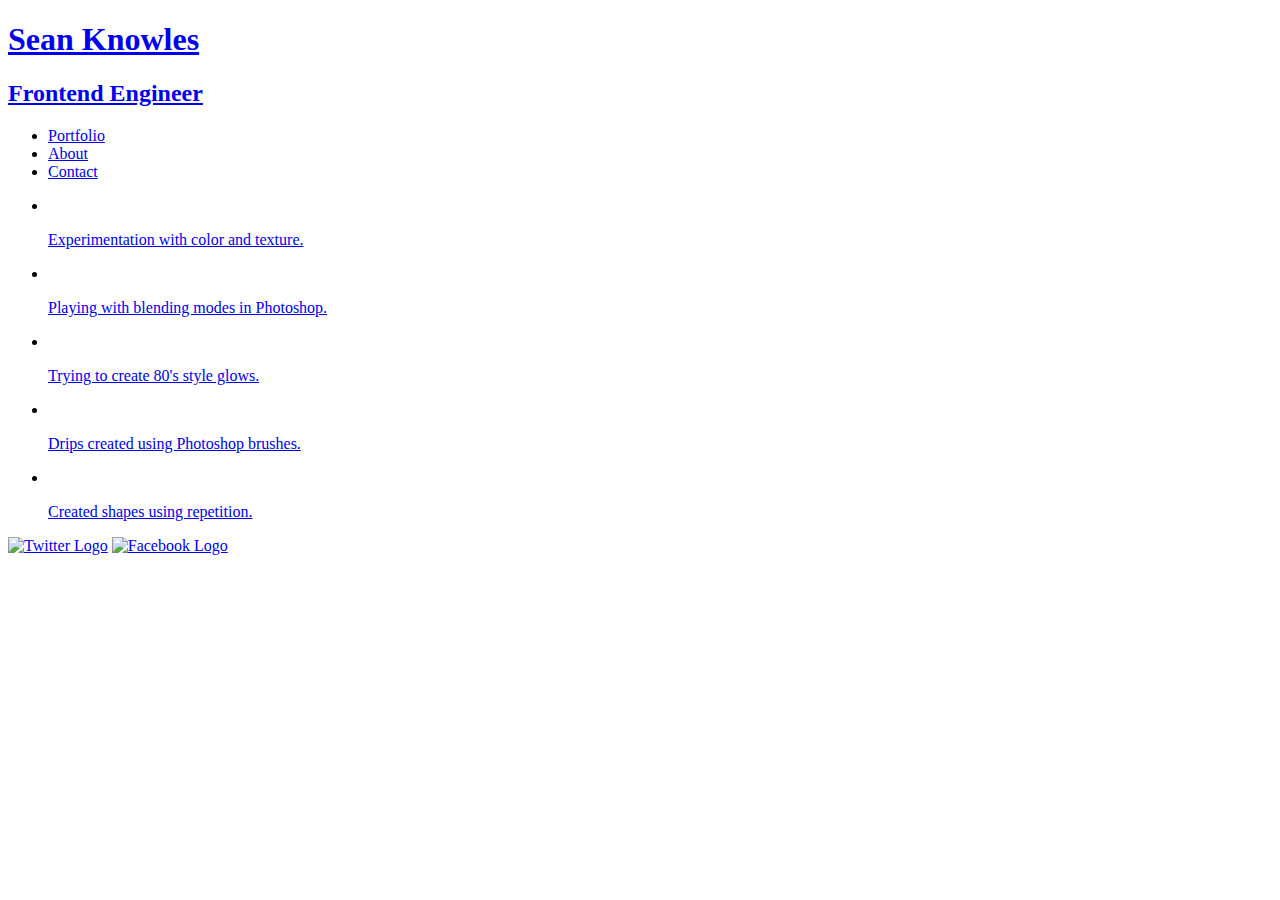
==== how-to-make-a-website/index.html @ 3ddf2e8c "added social media logo buttons and links to accounts" ====
<!DOCTYPE html>
<html lang="en">
<head>
    <meta charset="UTF-8">
    <title>Sean Knowles | Frontend Javascript Junior Web Developer</title>
</head>
<body>
    <header>
        <a href="index.html">
            <h1>Sean Knowles</h1>
            <h2>Frontend Engineer</h2>
        </a>
        <nav>
            <ul>
                <li><a href="index.html">Portfolio</a></li>
                <li><a href="about.html">About</a></li>
                <li><a href="contact.html">Contact</a></li>
            </ul>
        </nav>
    </header>
    <section>
        <ul>
            <li>
                <a href="images/numbers-01.jpg">
                    <img src="images/numbers-01.jpg" alt="">
                    <p>Experimentation with color and texture.</p>
                </a>
            </li>
            <li>
                <a href="images/numbers-02.jpg">
                    <img src="images/numbers-02.jpg" alt="">
                    <p>Playing with blending modes in Photoshop.</p>
                </a>
            </li>
            <li>
                <a href="images/numbers-06.jpg">
                    <img src="images/numbers-06.jpg" alt="">
                    <p>Trying to create 80's style glows.</p>
                </a>
            </li>
            <li>
                <a href="images/numbers-09.jpg">
                    <img src="images/numbers-09.jpg" alt="">
                    <p>Drips created using Photoshop brushes.</p>
                </a>
            </li>
            <li>
                <a href="images/numbers-12.jpg">
                    <img src="images/numbers-12.jpg" alt="">
                    <p>Created shapes using repetition.</p>
                </a>
            </li>
        </ul>
    </section>
    <footer>
        <a href="http://twitter.com/_seandeveloper" target="_blank">
            <img src="images/twitter-wrap.png" alt="Twitter Logo"></a>
        <a href="http://facebook.com/sean.knowles1" target="_blank"><img src="images/facebook-wrap.png" alt="Facebook Logo"></a>
        </footer>
    </footer>
</body>
</html>
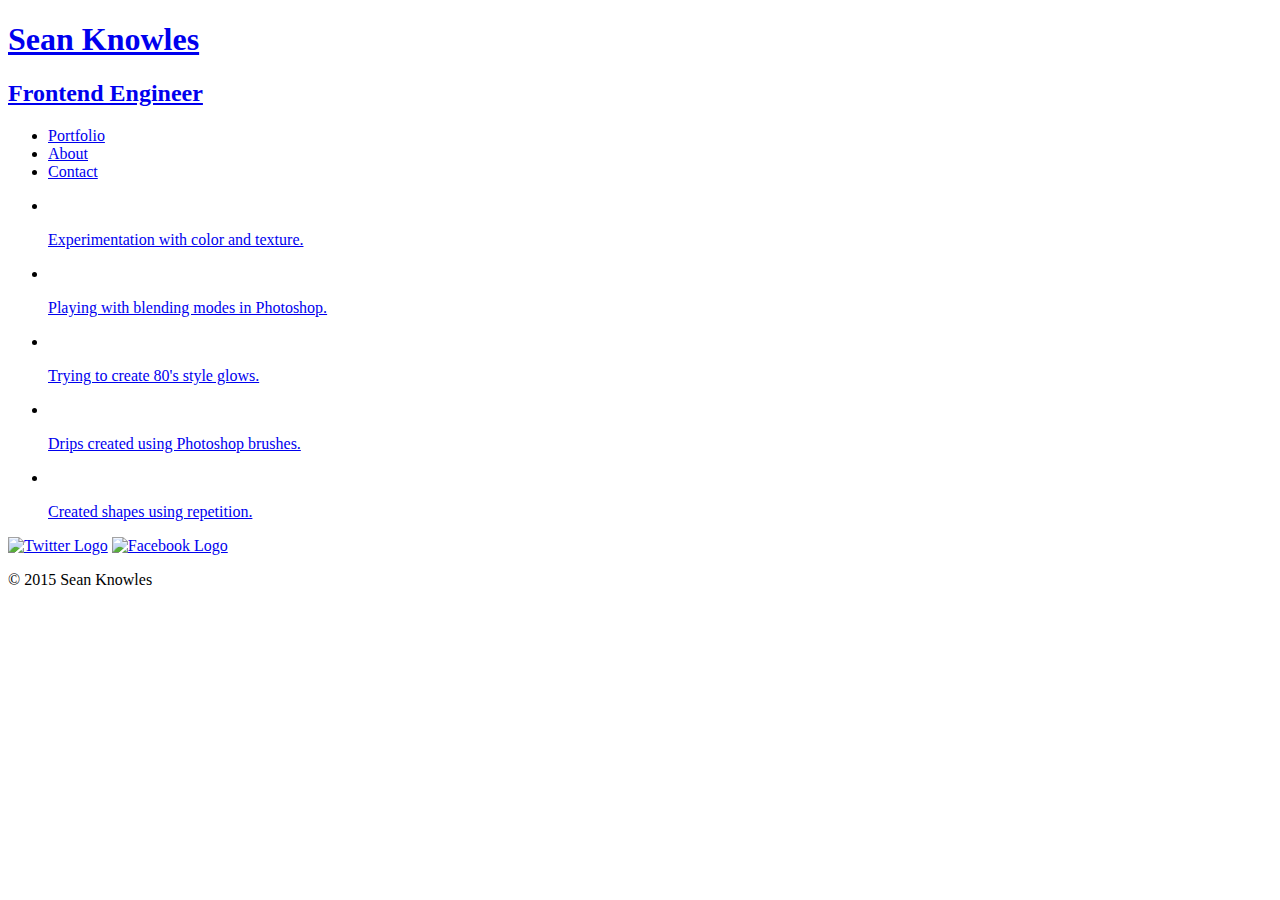
==== commit 11c39c99: "added link to style sheet and copyright sean knowles on the footer" ====
--- a/how-to-make-a-website/index.html
+++ b/how-to-make-a-website/index.html
@@ -3,6 +3,8 @@
 <head>
     <meta charset="UTF-8">
     <title>Sean Knowles | Frontend Javascript Junior Web Developer</title>
+    <link rel="stylesheet" href="css/normalize.css">
+    <link rel="stylesheet" href="css/style.css">
 </head>
 <body>
     <header>
@@ -56,7 +58,7 @@
         <a href="http://twitter.com/_seandeveloper" target="_blank">
             <img src="images/twitter-wrap.png" alt="Twitter Logo"></a>
         <a href="http://facebook.com/sean.knowles1" target="_blank"><img src="images/facebook-wrap.png" alt="Facebook Logo"></a>
-        </footer>
+        <p>&copy; 2015 Sean Knowles</p>
     </footer>
 </body>
 </html>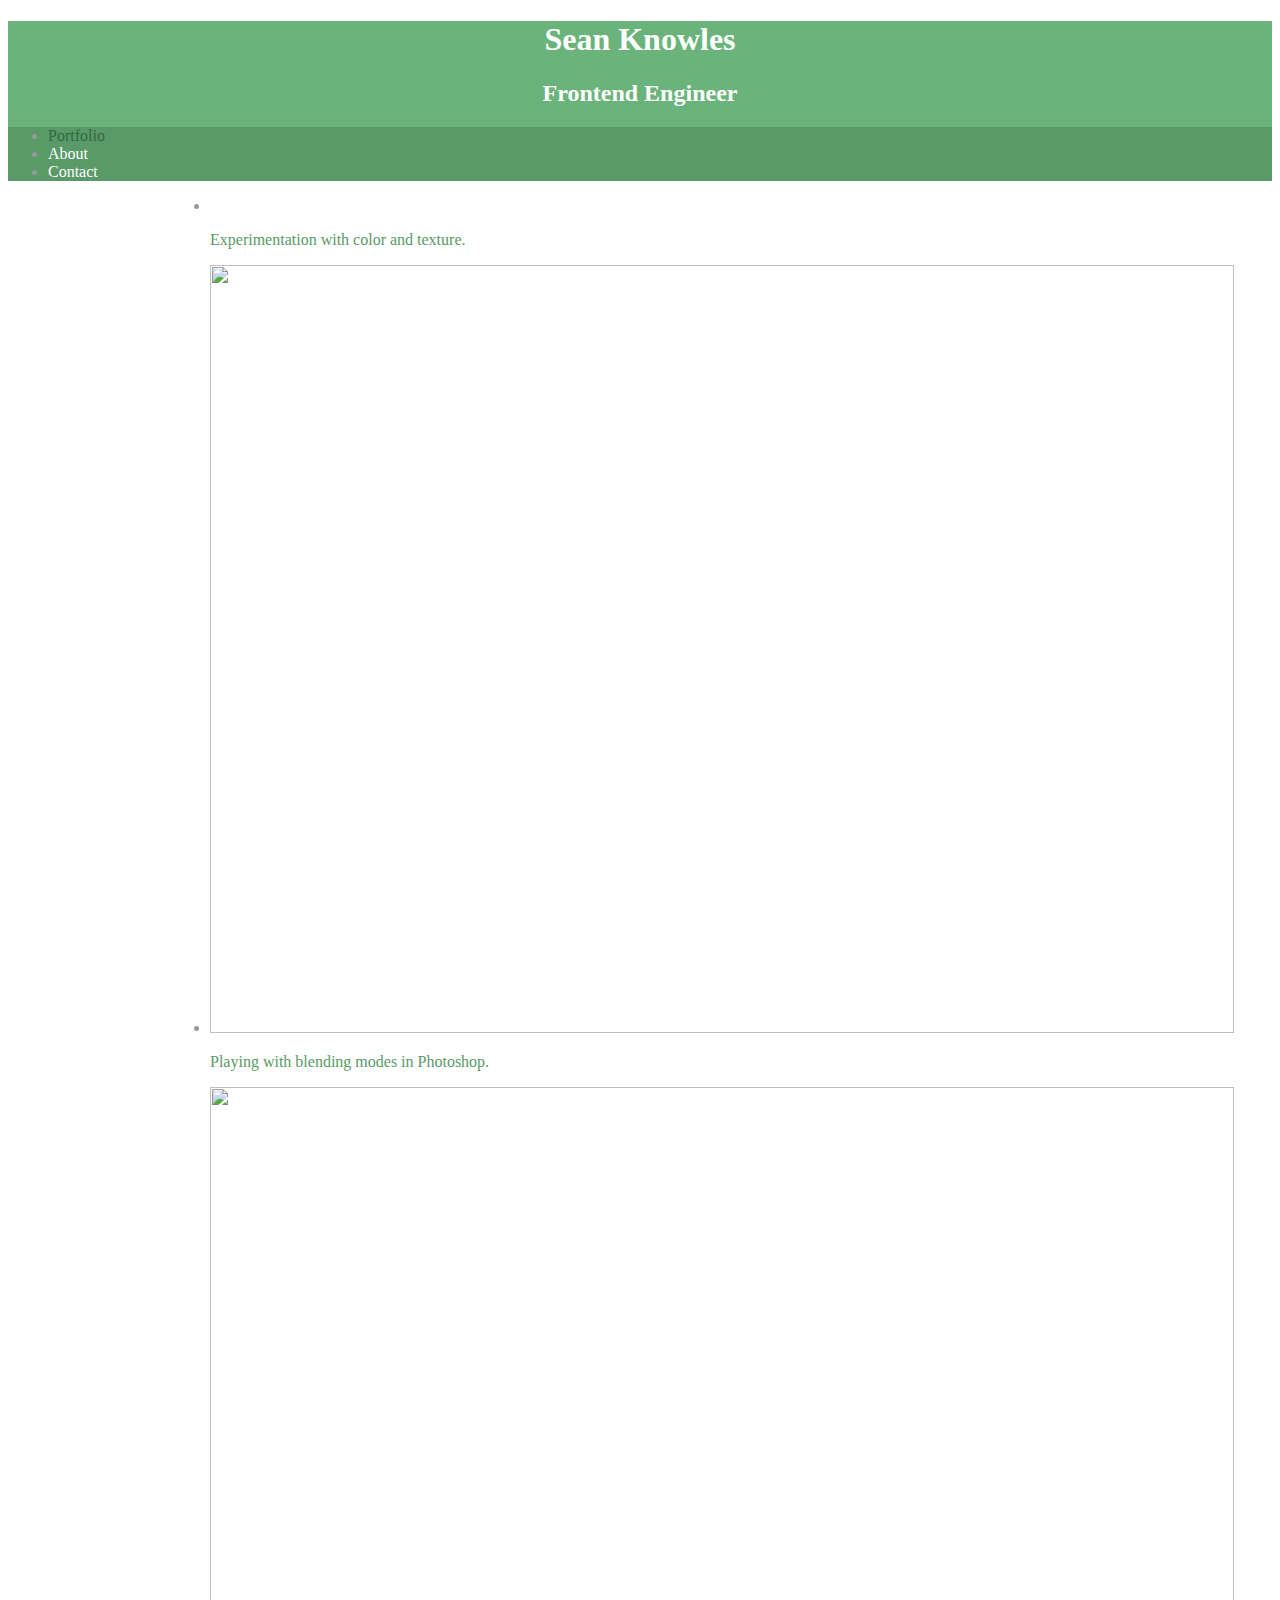
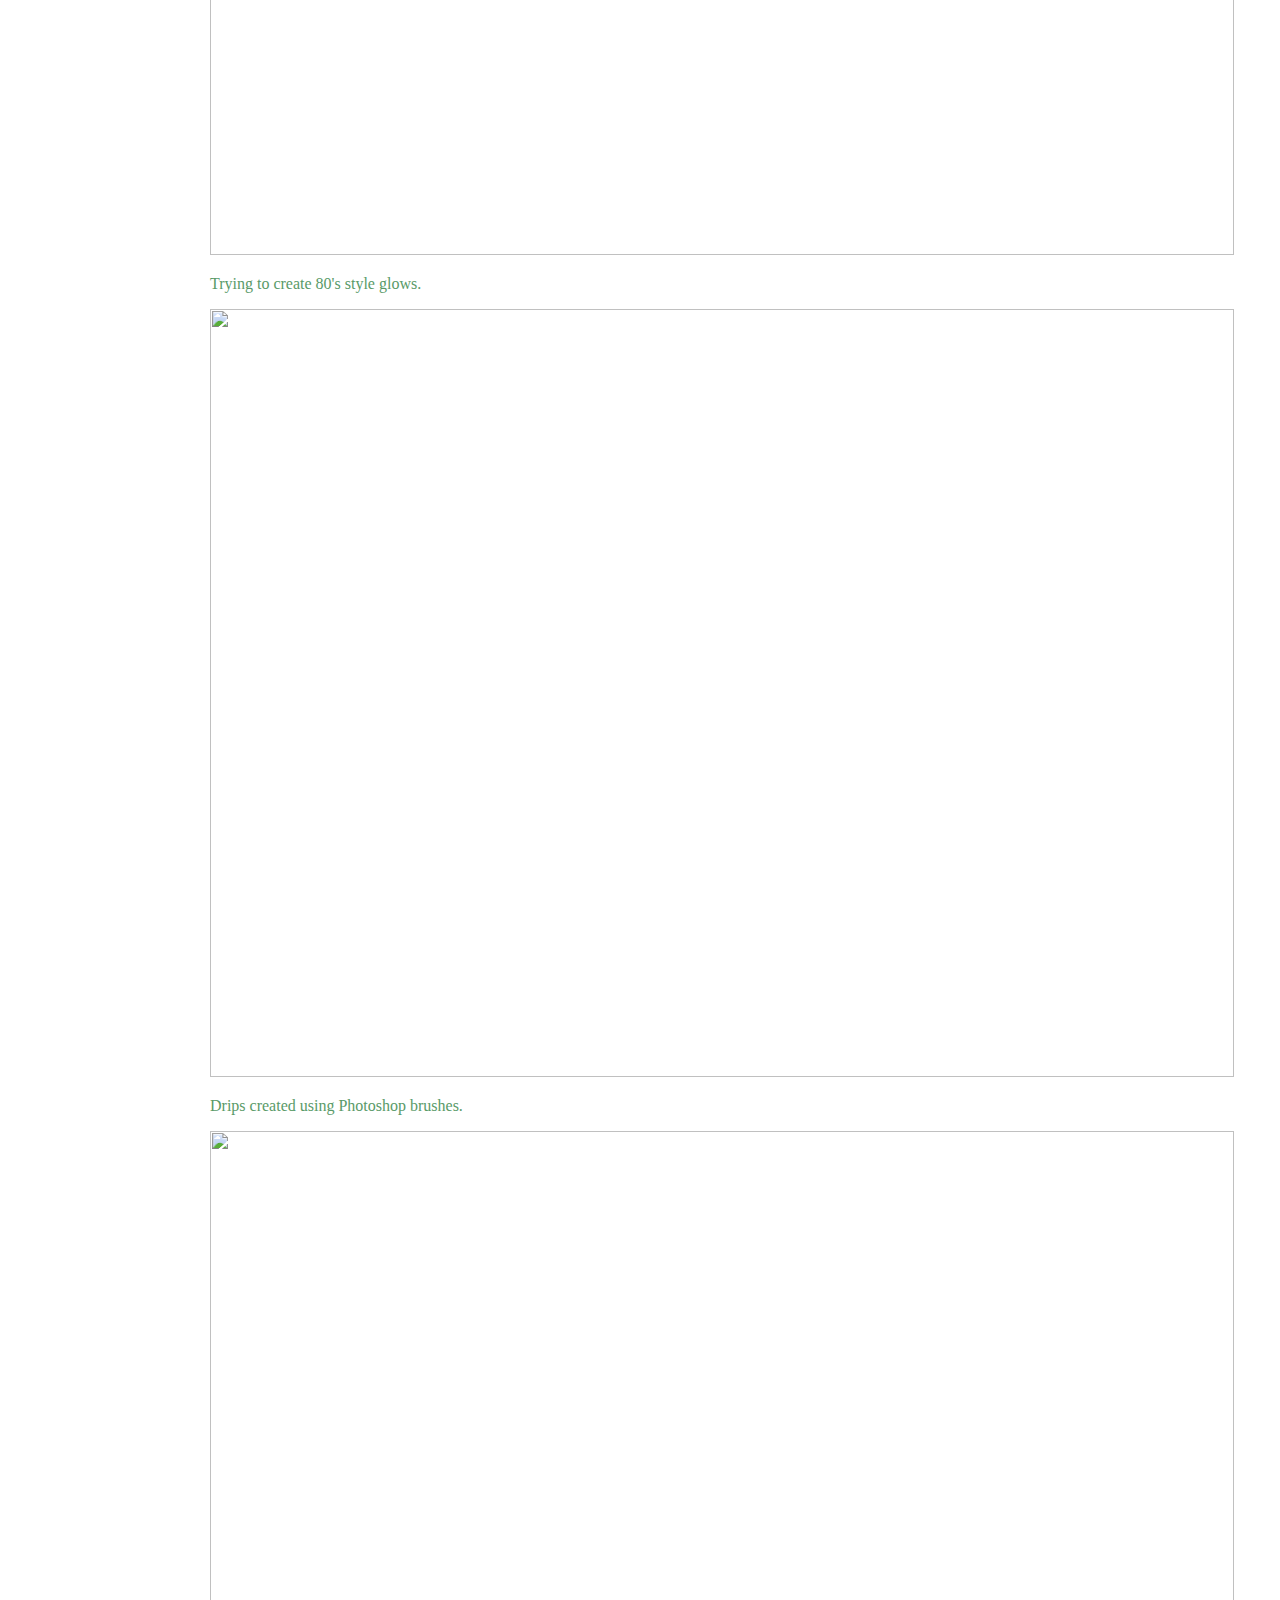
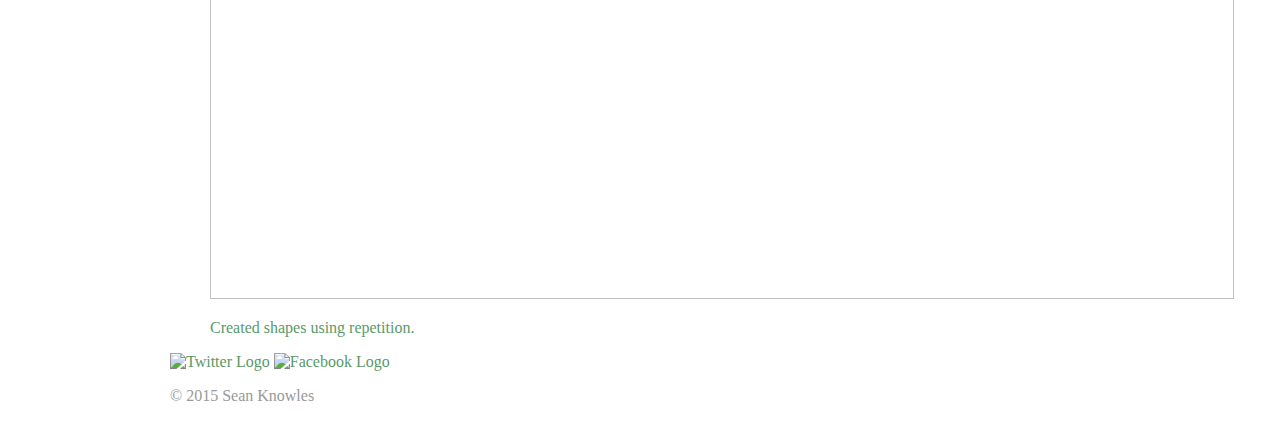
==== commit 1b5a5c5f: "building out main.css: centered logo, changed background colors, text colors added, pseudo classes f" ====
--- a/how-to-make-a-website/index.html
+++ b/how-to-make-a-website/index.html
@@ -4,61 +4,65 @@
     <meta charset="UTF-8">
     <title>Sean Knowles | Frontend Javascript Junior Web Developer</title>
     <link rel="stylesheet" href="css/normalize.css">
-    <link rel="stylesheet" href="css/style.css">
+    <link rel="stylesheet" href="css/main.css">
 </head>
 <body>
     <header>
-        <a href="index.html">
+        <a href="index.html" id="logo">
             <h1>Sean Knowles</h1>
             <h2>Frontend Engineer</h2>
         </a>
         <nav>
             <ul>
-                <li><a href="index.html">Portfolio</a></li>
+                <li><a class="selected" href="index.html">Portfolio</a></li>
                 <li><a href="about.html">About</a></li>
                 <li><a href="contact.html">Contact</a></li>
             </ul>
         </nav>
     </header>
-    <section>
-        <ul>
-            <li>
-                <a href="images/numbers-01.jpg">
-                    <img src="images/numbers-01.jpg" alt="">
-                    <p>Experimentation with color and texture.</p>
-                </a>
-            </li>
-            <li>
-                <a href="images/numbers-02.jpg">
-                    <img src="images/numbers-02.jpg" alt="">
-                    <p>Playing with blending modes in Photoshop.</p>
-                </a>
-            </li>
-            <li>
-                <a href="images/numbers-06.jpg">
-                    <img src="images/numbers-06.jpg" alt="">
-                    <p>Trying to create 80's style glows.</p>
-                </a>
-            </li>
-            <li>
-                <a href="images/numbers-09.jpg">
-                    <img src="images/numbers-09.jpg" alt="">
-                    <p>Drips created using Photoshop brushes.</p>
-                </a>
-            </li>
-            <li>
-                <a href="images/numbers-12.jpg">
-                    <img src="images/numbers-12.jpg" alt="">
-                    <p>Created shapes using repetition.</p>
-                </a>
-            </li>
-        </ul>
-    </section>
-    <footer>
-        <a href="http://twitter.com/_seandeveloper" target="_blank">
-            <img src="images/twitter-wrap.png" alt="Twitter Logo"></a>
-        <a href="http://facebook.com/sean.knowles1" target="_blank"><img src="images/facebook-wrap.png" alt="Facebook Logo"></a>
-        <p>&copy; 2015 Sean Knowles</p>
-    </footer>
+    <div id="wrapper">
+        <section>
+            <ul>
+                <li>
+                    <a href="images/numbers-01.jpg">
+                        <img src="images/numbers-01.jpg" alt="">
+                        <p>Experimentation with color and texture.</p>
+                    </a>
+                </li>
+                <li>
+                    <a href="images/numbers-02.jpg">
+                        <img src="images/numbers-02.jpg" alt="" width="1024" height="768">
+
+                        <p>Playing with blending modes in Photoshop.</p>
+                    </a>
+
+                    <a href="images/numbers-06.jpg">
+                        <img src="images/numbers-06.jpg" alt="" width="1024" height="768">
+
+                        <p>Trying to create 80's style glows.</p>
+                    </a>
+
+                    <a href="images/numbers-09.jpg">
+                        <img src="images/numbers-09.jpg" alt="" width="1024" height="768">
+
+                        <p>Drips created using Photoshop brushes.</p>
+                    </a>
+
+                    <a href="images/numbers-12.jpg">
+                        <img src="images/numbers-12.jpg" alt="" width="1024" height="768">
+
+                        <p>Created shapes using repetition.</p>
+                    </a>
+                </li>
+            </ul>
+        </section>
+        <footer>
+            <a href="http://twitter.com/_seandeveloper" target="_blank">
+                <img src="images/twitter-wrap.png" alt="Twitter Logo" width="60" height="60"></a>
+            <a href="http://facebook.com/sean.knowles1" target="_blank"><img src="images/facebook-wrap.png" alt="Facebook Logo"
+                                                                             width="60" height="60"></a>
+            <p>&copy; 2015 Sean Knowles</p>
+        </footer>
+    </div>
 </body>
 </html>--- a/how-to-make-a-website/css/main.css
+++ b/how-to-make-a-website/css/main.css
@@ -0,0 +1,44 @@
+
+
+a {
+    text-decoration: none;
+    color: #599a68;
+}
+
+header {
+    background: #6ab47b;
+    border-color: #599a68;
+}
+#wrapper {
+    max-width: 940px;
+    margin: 0 auto;
+    padding: 0 5%;
+}
+
+
+#logo {
+    text-align: center;
+    margin: 0;
+}
+
+nav {
+    background: #599a68;
+}
+
+nav a, nav a:visited {
+    color: #fff;
+}
+
+h1, h2 {
+    color: #fff;
+}
+
+/*pseudo class usage*/
+nav a.selected, nav a:hover {
+    color: #32673f;
+}
+
+body {
+    background: white;
+    color: #999;
+}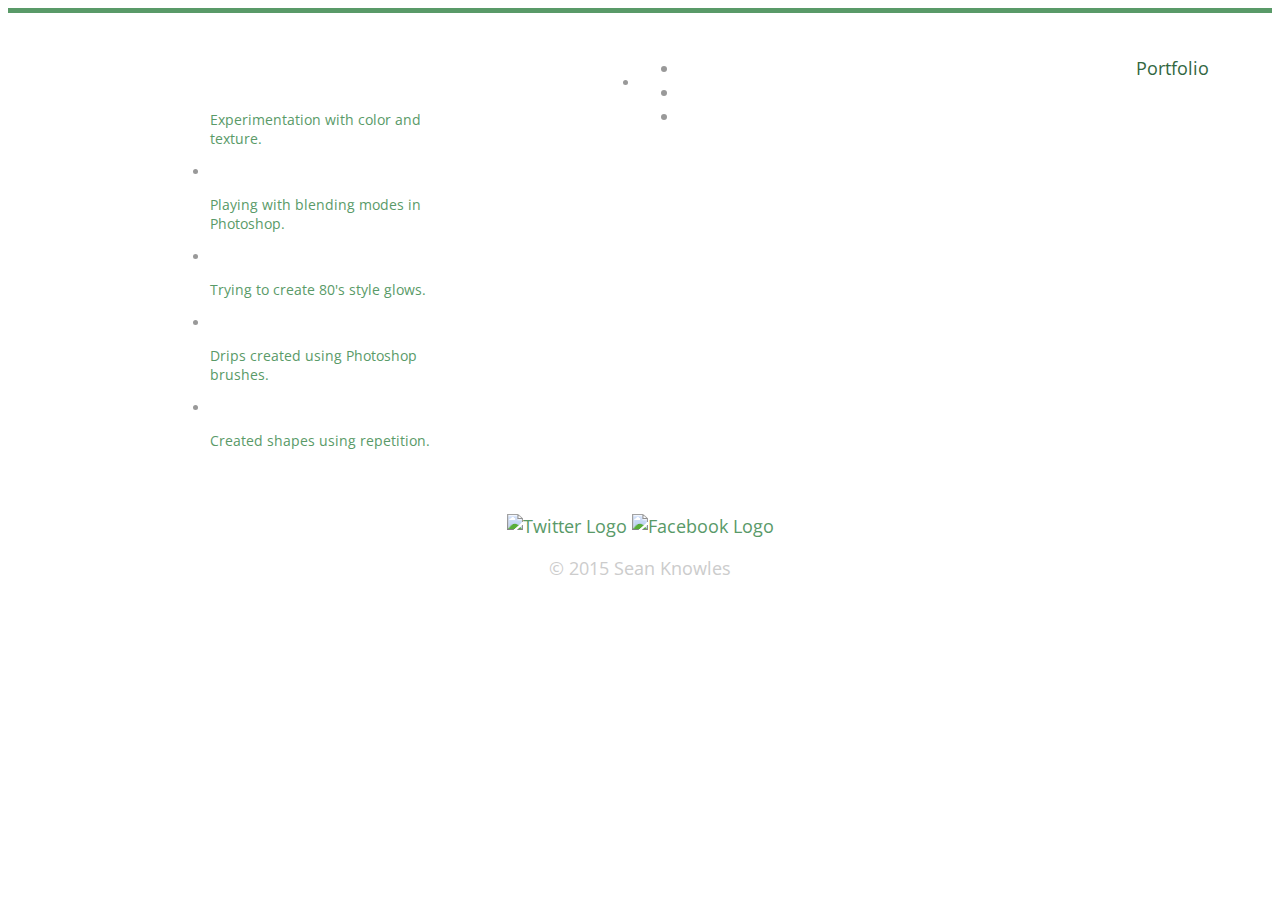
==== commit c1927a42: "added responsive.css and its now responsive for mobile, tablet and above" ====
--- a/how-to-make-a-website/index.html
+++ b/how-to-make-a-website/index.html
@@ -4,7 +4,10 @@
     <meta charset="UTF-8">
     <title>Sean Knowles | Frontend Javascript Junior Web Developer</title>
     <link rel="stylesheet" href="css/normalize.css">
+    <link href="https://fonts.googleapis.com/css?family=Changa+One%7COpen+Sans:400,400italic,700,700italic,800italic" rel="stylesheet" type="text/css"/>
     <link rel="stylesheet" href="css/main.css">
+    <link rel="stylesheet" href="css/responsive.css">
+    <meta name="viewport" content="width=device-width, initial-scale=1.0">
 </head>
 <body>
     <header>
@@ -22,7 +25,7 @@
     </header>
     <div id="wrapper">
         <section>
-            <ul>
+            <ul id="gallery">
                 <li>
                     <a href="images/numbers-01.jpg">
                         <img src="images/numbers-01.jpg" alt="">
@@ -31,26 +34,25 @@
                 </li>
                 <li>
                     <a href="images/numbers-02.jpg">
-                        <img src="images/numbers-02.jpg" alt="" width="1024" height="768">
-
+                        <img src="images/numbers-02.jpg" alt="">
                         <p>Playing with blending modes in Photoshop.</p>
                     </a>
-
+                </li>
+                <li>
                     <a href="images/numbers-06.jpg">
-                        <img src="images/numbers-06.jpg" alt="" width="1024" height="768">
-
+                        <img src="images/numbers-06.jpg" alt="">
                         <p>Trying to create 80's style glows.</p>
                     </a>
-
+                </li>
+                <li>
                     <a href="images/numbers-09.jpg">
-                        <img src="images/numbers-09.jpg" alt="" width="1024" height="768">
-
+                        <img src="images/numbers-09.jpg" alt="">
                         <p>Drips created using Photoshop brushes.</p>
                     </a>
-
+                </li>
+                <li>
                     <a href="images/numbers-12.jpg">
-                        <img src="images/numbers-12.jpg" alt="" width="1024" height="768">
-
+                        <img src="images/numbers-12.jpg" alt="">
                         <p>Created shapes using repetition.</p>
                     </a>
                 </li>
@@ -58,9 +60,8 @@
         </section>
         <footer>
             <a href="http://twitter.com/_seandeveloper" target="_blank">
-                <img src="images/twitter-wrap.png" alt="Twitter Logo" width="60" height="60"></a>
-            <a href="http://facebook.com/sean.knowles1" target="_blank"><img src="images/facebook-wrap.png" alt="Facebook Logo"
-                                                                             width="60" height="60"></a>
+                <img src="images/twitter-wrap.png" alt="Twitter Logo" class="social-icons"></a>
+            <a href="http://facebook.com/sean.knowles1" target="_blank"><img src="images/facebook-wrap.png" alt="Facebook Logo" class="social-icons"></a>
             <p>&copy; 2015 Sean Knowles</p>
         </footer>
     </div>
--- a/how-to-make-a-website/css/main.css
+++ b/how-to-make-a-website/css/main.css
@@ -1,44 +1,116 @@
 
+/**************************
+GENERAL
+**************************/
 
-a {
-    text-decoration: none;
-    color: #599a68;
+/*standardizing font sizing across browsers and so we can use relative measurements */
+html {  font-size: 62.5%; -webkit-font-smoothing: antialiased; }
+body {  font-size: 14px; font-size: 1.4rem } /* =14px */
+h1 { font-size: 24px; font-size: 2.4rem; } /* =24px */
+
+body {
+    font-family: 'Open Sans', sans-serif;
 }
 
-header {
-    background: #6ab47b;
-    border-color: #599a68;
-}
 #wrapper {
     max-width: 940px;
     margin: 0 auto;
     padding: 0 5%;
 }
 
+a {
+    text-decoration: none;
+}
+
+
+
+
+/**************************
+HEADING
+**************************/
 
 #logo {
     text-align: center;
     margin: 0;
 }
 
+h1 {
+    font-family:'Changa One', sans-serif;
+    margin: 15px 0;
+    font-size: 2.75rem;
+    font-weight: normal;
+    line-height: 3rem;
+}
+
+h2 {
+    font-size: 1.8rem;
+    margin: -5px 0 0;
+    font-weight: normal;
+}
+
+
+
+/**************************
+NAVIGATION
+**************************/
+
+nav {
+    text-align: center;
+    padding: 10px 0;
+    margin: 20px 0 0;
+}
+
+
+
+/**************************
+FOOTER
+**************************/
+
+footer {
+    font-size: 1.75rem;
+    text-align: center;
+    padding-top: 50px;
+    color: #ccc;
+}
+
+
+
+/**************************
+COLORS
+**************************/
+
+/* site body */
+body {
+    background: #ffffff;
+    color: #999;
+}
+
+/* green header */
+header {
+    background: #6ab47b;
+    border-color: #599a68;
+}
+
+/* navigation background on mobile devices */
 nav {
     background: #599a68;
 }
 
-nav a, nav a:visited {
-    color: #fff;
-}
-
+/* logo text */
 h1, h2 {
     color: #fff;
 }
 
+a {
+    color: #599a68;
+}
+
 /*pseudo class usage*/
+/* nav link */
+nav a, nav a:visited {
+    color: #ffffff;
+}
+/* selected nav link */
 nav a.selected, nav a:hover {
     color: #32673f;
-}
-
-body {
-    background: white;
-    color: #999;
 }--- a/how-to-make-a-website/css/responsive.css
+++ b/how-to-make-a-website/css/responsive.css
@@ -0,0 +1,71 @@
+@media screen and (min-width: 480px) {
+    /**************************
+    TWO COLUMN LAYOUT
+    **************************/
+    #primary {
+        width: 50%;
+        float: left;
+    }
+    #secondary {
+        width: 40%;
+        float: right;
+    }
+    /**************************
+    THREE COLUMN LAYOUT MATH
+    3 * 5 = 15% (margin usage)
+    100% - 15% = 85%
+    85 / 3 = 28.333333333
+    **************************/
+
+    /**************************
+    PAGE: PORTFOLIO
+    **************************/
+    #gallery li {
+        width: 28.3333%
+    }
+
+    #gallery li:nth-child(4n) {
+        clear: left;
+    }
+
+    /**************************
+    PAGE: ABOUT
+    **************************/
+
+    .profile-photo {
+        float: left;
+        margin: 0 5% 200px 0;
+    }
+}
+
+@media screen and (min-width: 660px) {
+    /**************************
+    HEADER
+    **************************/
+    nav {
+        background: none;
+        float: right;
+        font-size: 1.8rem;
+        margin-right: 5%;
+        text-align: right;
+        width: 45%;
+    }
+    #logo {
+        float:left;
+        margin-left: 5%;
+        text-align: left;
+        width: 45%;
+    }
+    h1 {
+        font-size: 3.5rem;
+    }
+    h2 {
+        font-size: 1.925rem;
+        margin-bottom: 20px;
+    }
+    header {
+        border-bottom: 5px solid #599a68;
+        margin-bottom: 60px;
+    }
+
+}